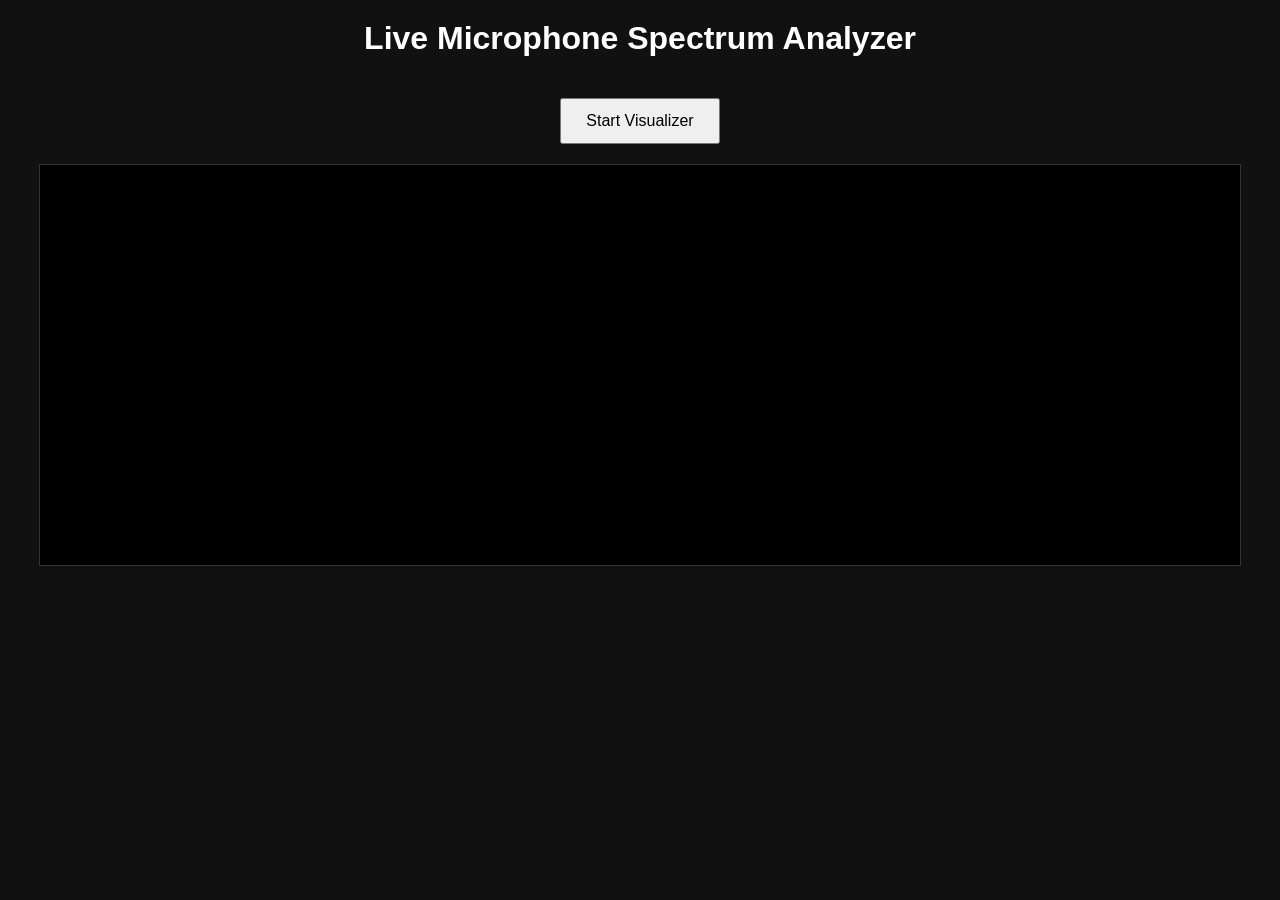
==== planning_materials/analyzer_ex.html @ 477be91c "spectrum analyzer sample code" ====
<!DOCTYPE html>
<html lang="en">
<head>
<meta charset="UTF-8">
<meta name="viewport" content="width=device-width, initial-scale=1.0">
<title>Microphone Spectrum Analyzer</title>

<style>
body {
    margin: 0;
    background: #111;
    color: white;
    font-family: Arial, sans-serif;
    display: flex;
    flex-direction: column;
    align-items: center;
}

h1 {
    margin-top: 20px;
}

button {
    margin: 20px;
    padding: 12px 24px;
    font-size: 16px;
    cursor: pointer;
}

canvas {
    border: 1px solid #333;
    width: 95%;
    max-width: 1200px;
    height: 400px;
    background: black;
}
</style>
</head>
<body>

<h1>Live Microphone Spectrum Analyzer</h1>

<button id="startBtn">Start Visualizer</button>

<canvas id="spectrum" width="1200" height="400"></canvas>

<script>
const startBtn = document.getElementById("startBtn");
const canvas = document.getElementById("spectrum");
const ctx = canvas.getContext("2d");

startBtn.addEventListener("click", async () => {
    try {
        const stream = await navigator.mediaDevices.getUserMedia({
            audio: true
        });

        const audioContext = new (window.AudioContext || window.webkitAudioContext)();

        const source = audioContext.createMediaStreamSource(stream);

        const analyser = audioContext.createAnalyser();
        analyser.fftSize = 2048;
        analyser.smoothingTimeConstant = 0.8;

        source.connect(analyser);

        const bufferLength = analyser.frequencyBinCount;
        const dataArray = new Uint8Array(bufferLength);

        startBtn.disabled = true;
        startBtn.textContent = "Running";

        function draw() {
            requestAnimationFrame(draw);

            analyser.getByteFrequencyData(dataArray);

            ctx.fillStyle = "#000";
            ctx.fillRect(0, 0, canvas.width, canvas.height);

            const barWidth = canvas.width / bufferLength * 2.5;

            let x = 0;

            for (let i = 0; i < bufferLength; i++) {
                const value = dataArray[i];
                const barHeight = (value / 255) * canvas.height;

                const red = value + 50;
                const green = 255 - value;
                const blue = 100;

                ctx.fillStyle = `rgb(${red}, ${green}, ${blue})`;

                ctx.fillRect(
                    x,
                    canvas.height - barHeight,
                    barWidth,
                    barHeight
                );

                x += barWidth + 1;

                if (x > canvas.width) {
                    break;
                }
            }
        }

        draw();

    } catch (err) {
        alert("Microphone access denied or unavailable.\n\n" + err.message);
        console.error(err);
    }
});
</script>

</body>
</html>
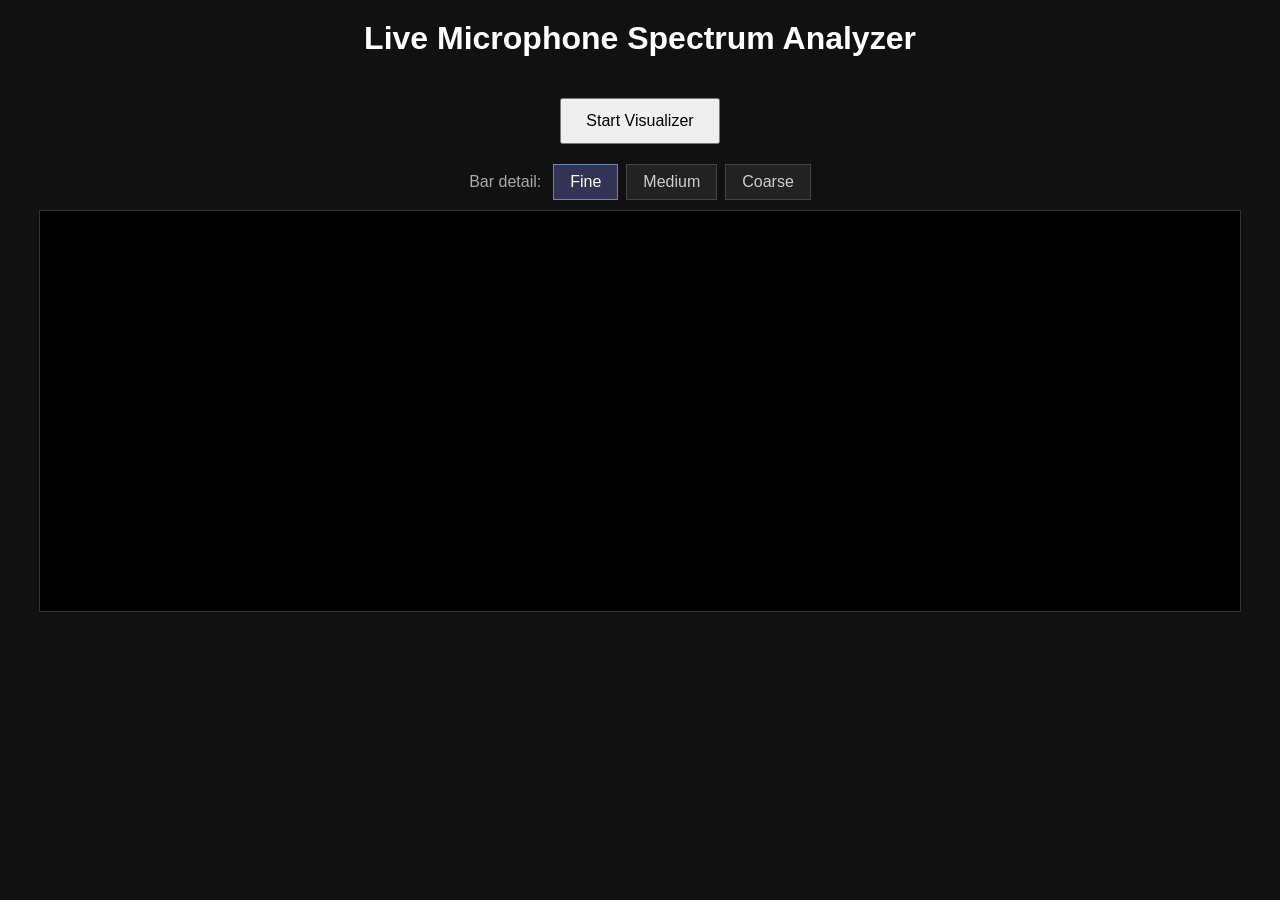
==== commit 44805da7: "phase 1 done I think" ====
--- a/planning_materials/analyzer_ex.html
+++ b/planning_materials/analyzer_ex.html
@@ -27,6 +27,34 @@
     cursor: pointer;
 }
 
+.controls {
+    display: flex;
+    flex-wrap: wrap;
+    align-items: center;
+    justify-content: center;
+    gap: 8px;
+    margin: 0 20px 10px;
+}
+
+.controls label {
+    margin-right: 4px;
+    color: #aaa;
+}
+
+.granularity-btn {
+    margin: 0;
+    padding: 8px 16px;
+    background: #222;
+    color: #ccc;
+    border: 1px solid #444;
+}
+
+.granularity-btn.active {
+    background: #335;
+    color: white;
+    border-color: #68a;
+}
+
 canvas {
     border: 1px solid #333;
     width: 95%;
@@ -42,12 +70,62 @@
 
 <button id="startBtn">Start Visualizer</button>
 
+<div class="controls">
+    <label>Bar detail:</label>
+    <button type="button" class="granularity-btn active" data-bins-per-bar="1">Fine</button>
+    <button type="button" class="granularity-btn" data-bins-per-bar="4">Medium</button>
+    <button type="button" class="granularity-btn" data-bins-per-bar="16">Coarse</button>
+</div>
+
 <canvas id="spectrum" width="1200" height="400"></canvas>
 
 <script>
 const startBtn = document.getElementById("startBtn");
 const canvas = document.getElementById("spectrum");
 const ctx = canvas.getContext("2d");
+const granularityBtns = document.querySelectorAll(".granularity-btn");
+
+let binsPerBar = 1;
+
+granularityBtns.forEach((btn) => {
+    btn.addEventListener("click", () => {
+        binsPerBar = Number(btn.dataset.binsPerBar);
+        granularityBtns.forEach((b) => b.classList.remove("active"));
+        btn.classList.add("active");
+    });
+});
+
+// Compute how many bins the original design showed (barWidth = canvasW/bufferLen*2.5, gap 1px).
+// We reuse that same frequency range for all three modes.
+function getVisibleBinCount(bufferLength) {
+    const singleBarWidth = canvas.width / bufferLength * 2.5;
+    return Math.floor(canvas.width / (singleBarWidth + 1));
+}
+
+function drawSpectrumBars(dataArray, bufferLength) {
+    const visibleBins = getVisibleBinCount(bufferLength);
+    const barCount = Math.ceil(visibleBins / binsPerBar);
+    const barWidth = (canvas.width - barCount) / barCount; // leave 1px gap per bar
+
+    ctx.fillStyle = "#000";
+    ctx.fillRect(0, 0, canvas.width, canvas.height);
+
+    for (let bar = 0; bar < barCount; bar++) {
+        const start = bar * binsPerBar;
+        const end = Math.min(start + binsPerBar, visibleBins);
+
+        let peak = 0;
+        for (let i = start; i < end; i++) {
+            if (dataArray[i] > peak) peak = dataArray[i];
+        }
+
+        const barHeight = (peak / 255) * canvas.height;
+        const x = bar * (barWidth + 1);
+
+        ctx.fillStyle = `rgb(${peak + 50}, ${255 - peak}, 100)`;
+        ctx.fillRect(x, canvas.height - barHeight, Math.max(1, barWidth), barHeight);
+    }
+}
 
 startBtn.addEventListener("click", async () => {
     try {
@@ -75,37 +153,7 @@
             requestAnimationFrame(draw);
 
             analyser.getByteFrequencyData(dataArray);
-
-            ctx.fillStyle = "#000";
-            ctx.fillRect(0, 0, canvas.width, canvas.height);
-
-            const barWidth = canvas.width / bufferLength * 2.5;
-
-            let x = 0;
-
-            for (let i = 0; i < bufferLength; i++) {
-                const value = dataArray[i];
-                const barHeight = (value / 255) * canvas.height;
-
-                const red = value + 50;
-                const green = 255 - value;
-                const blue = 100;
-
-                ctx.fillStyle = `rgb(${red}, ${green}, ${blue})`;
-
-                ctx.fillRect(
-                    x,
-                    canvas.height - barHeight,
-                    barWidth,
-                    barHeight
-                );
-
-                x += barWidth + 1;
-
-                if (x > canvas.width) {
-                    break;
-                }
-            }
+            drawSpectrumBars(dataArray, bufferLength);
         }
 
         draw();
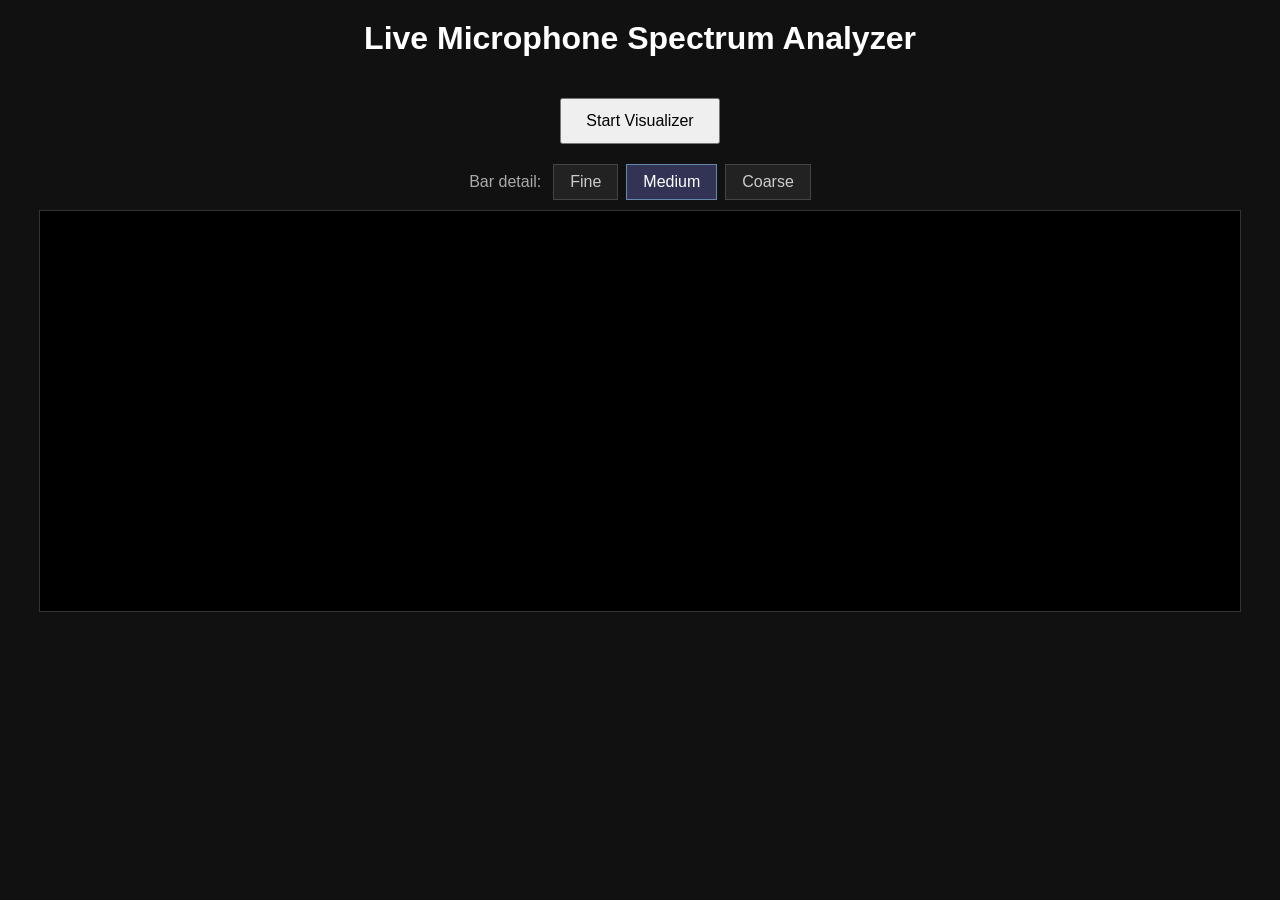
==== commit a267e98f: "medium default for spectrum" ====
--- a/planning_materials/analyzer_ex.html
+++ b/planning_materials/analyzer_ex.html
@@ -72,8 +72,8 @@
 
 <div class="controls">
     <label>Bar detail:</label>
-    <button type="button" class="granularity-btn active" data-bins-per-bar="1">Fine</button>
-    <button type="button" class="granularity-btn" data-bins-per-bar="4">Medium</button>
+    <button type="button" class="granularity-btn" data-bins-per-bar="1">Fine</button>
+    <button type="button" class="granularity-btn active" data-bins-per-bar="4">Medium</button>
     <button type="button" class="granularity-btn" data-bins-per-bar="16">Coarse</button>
 </div>
 
@@ -85,7 +85,7 @@
 const ctx = canvas.getContext("2d");
 const granularityBtns = document.querySelectorAll(".granularity-btn");
 
-let binsPerBar = 1;
+let binsPerBar = 4;
 
 granularityBtns.forEach((btn) => {
     btn.addEventListener("click", () => {
